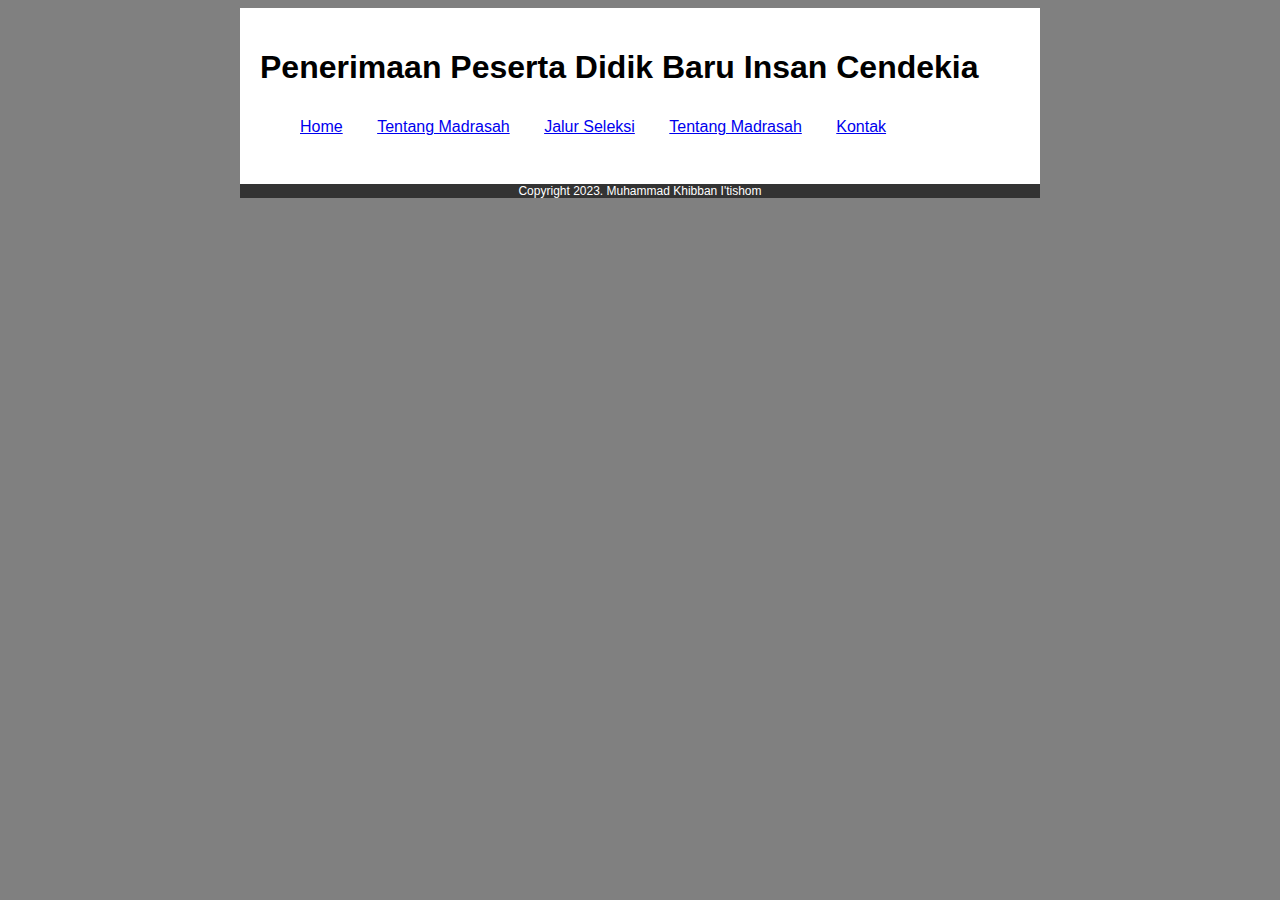
==== index.html @ 3a15e8e1 "Add files via upload" ====
<!DOCTYPE html>
<html lang="en">
<head>
    <link rel="stylesheet" href="style.css">
    <link rel="apple-touch-icon" sizes="180x180" href="/apple-touch-icon.png">
    <link rel="icon" type="image/png" sizes="32x32" href="/favicon-32x32.png">
    <link rel="icon" type="image/png" sizes="16x16" href="/favicon-16x16.png">
    <link rel="manifest" href="/site.webmanifest">
    <meta charset="UTF-8">
    <meta http-equiv="X-UA-Compatible" content="IE=edge">
    <meta name="viewport" content="width=device-width, initial-scale=1.0">
    <title>PPDB</title>
</head>
<body>
    <div class="container">
        <div class="header">
            <h1 class="judul">Penerimaan Peserta Didik Baru Insan Cendekia</h1>
            <ul>
                <li><a href="index.html">Home</a></li>
                <li><a href="tentang.html">Tentang Madrasah</a></li>
                <li><a href="jalur.html">Jalur Seleksi</a></li>
                <li><a href="#">Tentang Madrasah</a></li>
                <li><a href="kontak.html">Kontak</a></li>
            </ul>
        </div>
        <div class="footer">
            <p class="copyright">Copyright 2023. Muhammad Khibban I'tishom</p>
        </div>
    </div>
</body>
</html>
---- style.css ----
body {
    background-color: grey;
    font-family: 'Roboto', sans-serif;;
}

.container {
    width: 800px;
    margin: auto;
    background-color: #fff;
}

.header {
    padding: 20px;
}

.header ul li {
    display: inline-block;
    margin-top: 10px;
    margin-right: 30px;
    margin-left: 0px;
}

.footer {
    background-color: #333;
}

.footer .copyright {
    color: white;
    text-align: center;
    font-size: 12px;
}
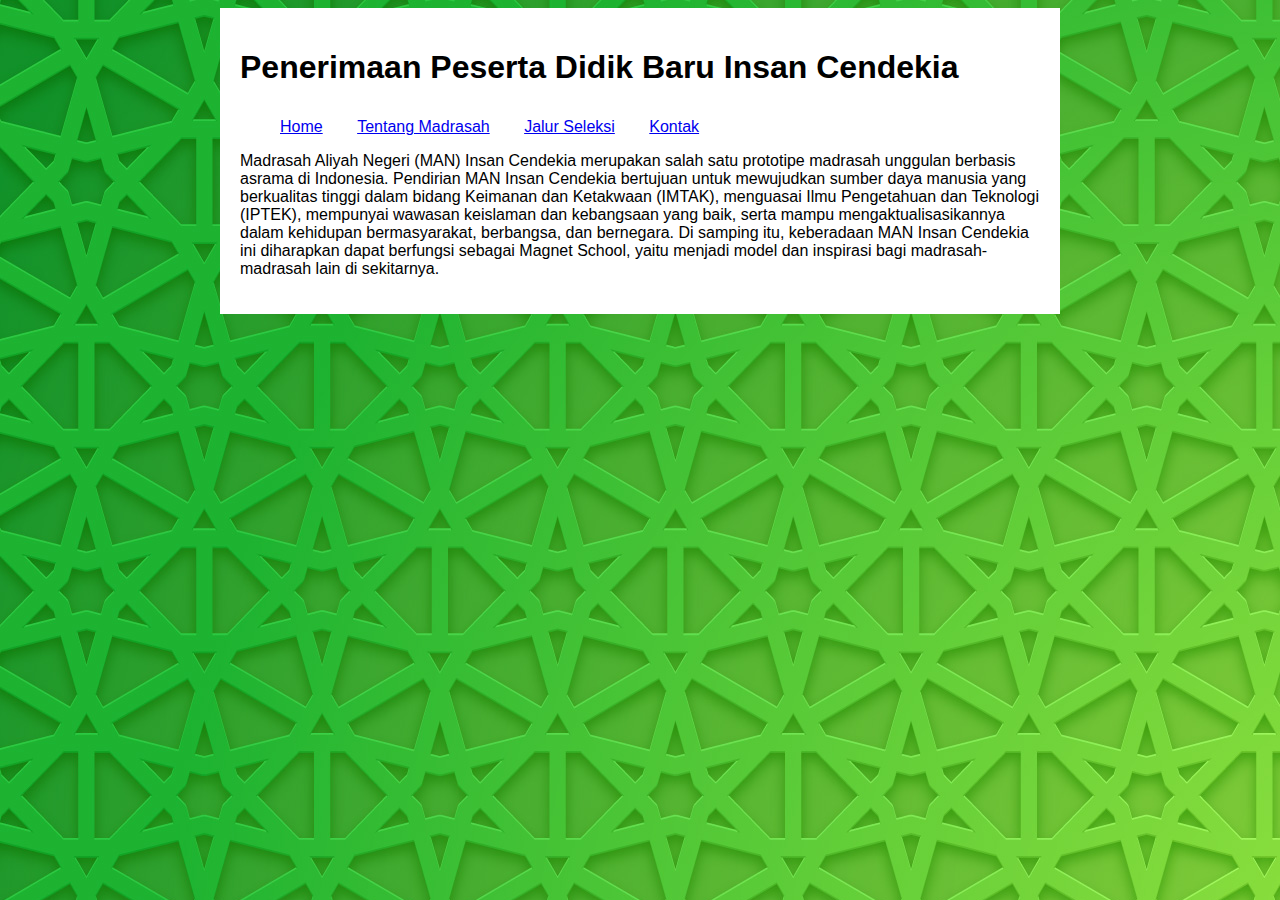
==== commit 3c4cfb99: "Versi 2.0" ====
--- a/index.html
+++ b/index.html
@@ -6,6 +6,7 @@
     <link rel="icon" type="image/png" sizes="32x32" href="/favicon-32x32.png">
     <link rel="icon" type="image/png" sizes="16x16" href="/favicon-16x16.png">
     <link rel="manifest" href="/site.webmanifest">
+    <link rel="shortcut icon" href="favicon.ico" type="image/x-icon">
     <meta charset="UTF-8">
     <meta http-equiv="X-UA-Compatible" content="IE=edge">
     <meta name="viewport" content="width=device-width, initial-scale=1.0">
@@ -19,12 +20,13 @@
                 <li><a href="index.html">Home</a></li>
                 <li><a href="tentang.html">Tentang Madrasah</a></li>
                 <li><a href="jalur.html">Jalur Seleksi</a></li>
-                <li><a href="#">Tentang Madrasah</a></li>
                 <li><a href="kontak.html">Kontak</a></li>
             </ul>
         </div>
+        <div class="isi1">
+            <p>Madrasah Aliyah Negeri (MAN) Insan Cendekia merupakan salah satu prototipe madrasah unggulan berbasis asrama di Indonesia. Pendirian MAN Insan Cendekia bertujuan untuk mewujudkan sumber daya manusia yang berkualitas tinggi dalam bidang Keimanan dan Ketakwaan (IMTAK), menguasai Ilmu Pengetahuan dan Teknologi (IPTEK), mempunyai wawasan keislaman dan kebangsaan yang baik, serta mampu mengaktualisasikannya dalam kehidupan bermasyarakat, berbangsa, dan bernegara. Di samping itu, keberadaan MAN Insan Cendekia ini diharapkan dapat berfungsi sebagai Magnet School, yaitu menjadi model dan inspirasi bagi madrasah-madrasah lain di sekitarnya.</p>
+        </div>
         <div class="footer">
-            <p class="copyright">Copyright 2023. Muhammad Khibban I'tishom</p>
         </div>
     </div>
 </body>
--- a/style.css
+++ b/style.css
@@ -1,16 +1,15 @@
 body {
     background-color: grey;
-    font-family: 'Roboto', sans-serif;;
+    font-family:  sans-serif;
+    background-image: url(hijau.jpg);
 }
 
 .container {
     width: 800px;
     margin: auto;
     background-color: #fff;
-}
+    padding : 20px;
 
-.header {
-    padding: 20px;
 }
 
 .header ul li {
@@ -28,4 +27,8 @@
     color: white;
     text-align: center;
     font-size: 12px;
-}+}
+
+.link {
+    height: 50px;
+}
